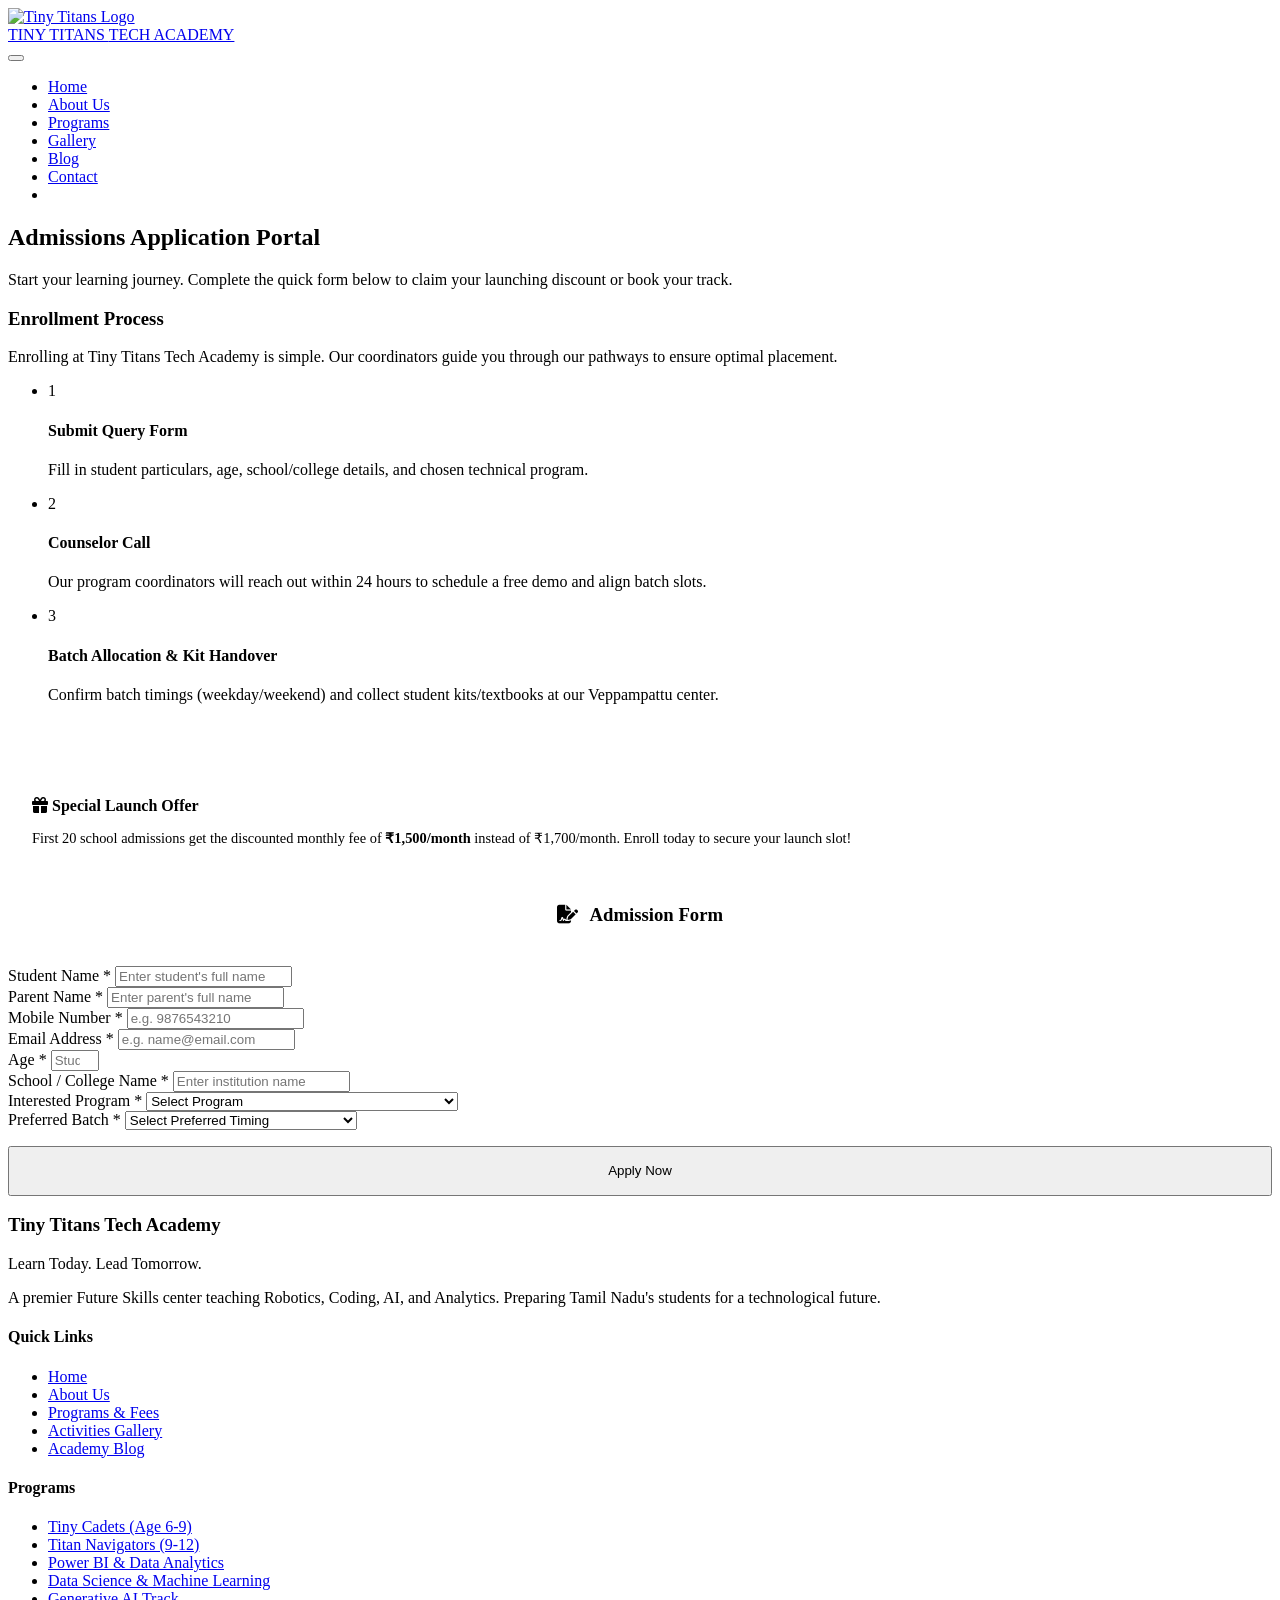
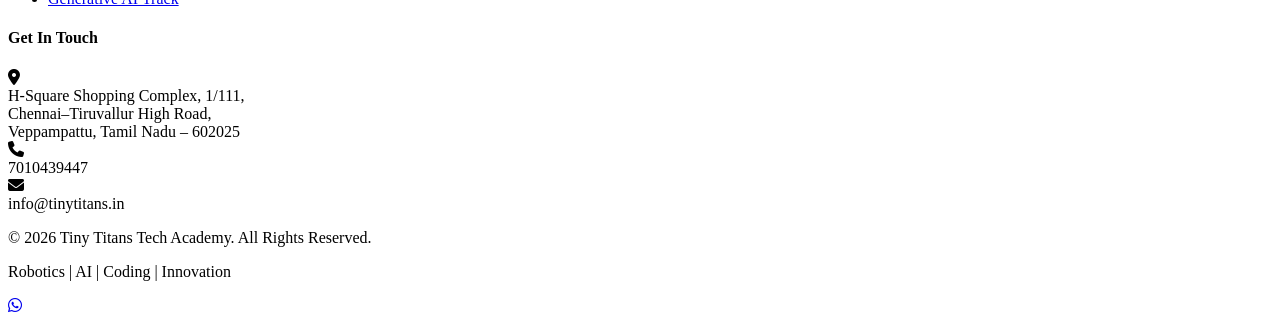
==== static/admissions.html @ 5833d103 "Initial commit of Tiny Titans Tech Academy website with unique images and navigation updates" ====
<!DOCTYPE html>
<html lang="en">
<head>
    <meta charset="UTF-8">
    <meta name="viewport" content="width=device-width, initial-scale=1.0">
    <meta name="description" content="Apply for admissions at Tiny Titans Tech Academy. Register for school programs (Robotics, AI, Coding) or professional college tracks. Secure your seat today.">
    <meta name="keywords" content="Robotics training admissions, coding academy application, AI classes registry, Tiny Titans Tech Academy enroll, learn Python, Power BI, Data Science courses Tamil Nadu">
    <title>Online Admissions & Enrollment | Tiny Titans Tech Academy</title>
    
    <link rel="icon" type="image/png" href="/images/shield_logo.png">
    <link rel="stylesheet" href="/css/style.css">
    <link rel="stylesheet" href="https://cdnjs.cloudflare.com/ajax/libs/font-awesome/6.4.0/css/all.min.css">
</head>
<body>

    <!-- Header & Navigation -->
    <header class="header scrolled" id="header" style="position: sticky;">
        <div class="container">
            <div class="nav-wrapper">
                <a href="/" class="logo-link">
                    <img src="/images/shield_logo.png" alt="Tiny Titans Logo" class="logo-img">
                    <div class="logo-text">
                        TINY TITANS
                        <span>TECH ACADEMY</span>
                    </div>
                </a>
                
                <button class="nav-toggle" id="navToggle" aria-label="Toggle navigation">
                    <span></span>
                    <span></span>
                    <span></span>
                </button>
                
                <ul class="nav-menu" id="navMenu">
                    <li class="nav-item"><a href="/">Home</a></li>
                    <li class="nav-item"><a href="/about.html">About Us</a></li>
                    <li class="nav-item"><a href="/#programs">Programs</a></li>
                    <li class="nav-item"><a href="/gallery.html">Gallery</a></li>
                    <li class="nav-item"><a href="/blog.html">Blog</a></li>
                    <li class="nav-item"><a href="/contact.html">Contact</a></li>
                    <li class="nav-item active"><a href="/admissions.html" class="btn btn-primary" style="padding: 0.5rem 1.25rem; color: white;">Apply Now</a></li>
                </ul>
            </div>
        </div>
    </header>

    <!-- Admissions Section -->
    <section class="section" style="background-color: var(--bg-light); min-height: 80vh;">
        <div class="container">
            <div class="section-title">
                <h2>Admissions Application Portal</h2>
                <p>Start your learning journey. Complete the quick form below to claim your launching discount or book your track.</p>
            </div>
            
            <div class="admissions-wrapper">
                <!-- Admissions steps/info -->
                <div class="admissions-text">
                    <h3>Enrollment Process</h3>
                    <p>Enrolling at Tiny Titans Tech Academy is simple. Our coordinators guide you through our pathways to ensure optimal placement.</p>
                    
                    <ul class="admissions-steps">
                        <li class="admissions-step-item">
                            <div class="step-number">1</div>
                            <div class="step-details">
                                <h4>Submit Query Form</h4>
                                <p>Fill in student particulars, age, school/college details, and chosen technical program.</p>
                            </div>
                        </li>
                        <li class="admissions-step-item">
                            <div class="step-number">2</div>
                            <div class="step-details">
                                <h4>Counselor Call</h4>
                                <p>Our program coordinators will reach out within 24 hours to schedule a free demo and align batch slots.</p>
                            </div>
                        </li>
                        <li class="admissions-step-item">
                            <div class="step-number">3</div>
                            <div class="step-details">
                                <h4>Batch Allocation & Kit Handover</h4>
                                <p>Confirm batch timings (weekday/weekend) and collect student kits/textbooks at our Veppampattu center.</p>
                            </div>
                        </li>
                    </ul>
                    
                    <div style="background-color: var(--bg-white); border-left: 4px solid var(--highlight); padding: 1.5rem; border-radius: var(--radius-sm); margin-top: 3rem; box-shadow: var(--shadow-sm);">
                        <h4 style="color: var(--primary); margin-bottom: 0.5rem;"><i class="fa-solid fa-gift" style="color: var(--highlight);"></i> Special Launch Offer</h4>
                        <p style="font-size: 0.9rem; color: var(--text-muted);">First 20 school admissions get the discounted monthly fee of <strong>₹1,500/month</strong> instead of ₹1,700/month. Enroll today to secure your launch slot!</p>
                    </div>
                </div>
                
                <!-- Admissions Form -->
                <div class="admissions-card">
                    <h3 style="margin-bottom: 1.5rem; text-align: center; border-bottom: 1px solid var(--border); padding-bottom: 1rem;"><i class="fa-solid fa-file-signature" style="color: var(--secondary); margin-right: 0.5rem;"></i> Admission Form</h3>
                    <form id="admissionsForm">
                        <div class="form-grid">
                            <!-- Student Name -->
                            <div class="form-group">
                                <label for="studentName">Student Name *</label>
                                <input type="text" id="studentName" class="form-control" placeholder="Enter student's full name" required>
                            </div>
                            
                            <!-- Parent Name -->
                            <div class="form-group">
                                <label for="parentName">Parent Name *</label>
                                <input type="text" id="parentName" class="form-control" placeholder="Enter parent's full name" required>
                            </div>
                            
                            <!-- Mobile Number -->
                            <div class="form-group">
                                <label for="mobileNumber">Mobile Number *</label>
                                <input type="tel" id="mobileNumber" class="form-control" placeholder="e.g. 9876543210" required>
                            </div>
                            
                            <!-- Email -->
                            <div class="form-group">
                                <label for="email">Email Address *</label>
                                <input type="email" id="email" class="form-control" placeholder="e.g. name@email.com" required>
                            </div>
                            
                            <!-- Age -->
                            <div class="form-group">
                                <label for="age">Age *</label>
                                <input type="number" id="age" class="form-control" placeholder="Student's age" min="5" max="30" required>
                            </div>
                            
                            <!-- School/College -->
                            <div class="form-group">
                                <label for="schoolCollege">School / College Name *</label>
                                <input type="text" id="schoolCollege" class="form-control" placeholder="Enter institution name" required>
                            </div>
                            
                            <!-- Program Selection -->
                            <div class="form-group">
                                <label for="interestedProgram">Interested Program *</label>
                                <select id="interestedProgram" class="form-control" required>
                                    <option value="" disabled selected>Select Program</option>
                                    <optgroup label="School Kids Programs (Age 6+)">
                                        <option value="Tiny Cadets (Age 6-9)">Tiny Cadets (Age 6-9)</option>
                                        <option value="Titan Navigators (Age 9-12)">Titan Navigators (Age 9-12)</option>
                                        <option value="Tiny Commanders (Age 12+)">Tiny Commanders (Age 12+)</option>
                                    </optgroup>
                                    <optgroup label="College Programs & Professionals">
                                        <option value="Python Programming">Python Programming (₹6,000)</option>
                                        <option value="Data Analytics & Power BI">Data Analytics & Power BI (₹8,000)</option>
                                        <option value="Machine Learning">Machine Learning (₹10,000)</option>
                                        <option value="Data Science Professional">Data Science Professional Program (₹12,000)</option>
                                        <option value="Generative AI Professional">Generative AI Professional Program (₹14,000)</option>
                                        <option value="AI & Data Science Career Program">AI & Data Science Career Program (₹20,000)</option>
                                    </optgroup>
                                </select>
                            </div>
                            
                            <!-- Batch Preference -->
                            <div class="form-group">
                                <label for="preferredBatch">Preferred Batch *</label>
                                <select id="preferredBatch" class="form-control" required>
                                    <option value="" disabled selected>Select Preferred Timing</option>
                                    <option value="Weekend (Saturday & Sunday)">Weekend (Saturday & Sunday)</option>
                                    <option value="Weekday Evenings (Mon, Wed, Fri)">Weekday Evenings (Mon, Wed, Fri)</option>
                                    <option value="Weekday Evenings (Tue, Thu, Sat)">Weekday Evenings (Tue, Thu, Sat)</option>
                                </select>
                            </div>
                            
                            <!-- Submit Button -->
                            <div class="form-group full-width" style="margin-top: 1rem;">
                                <button type="submit" class="btn btn-primary" style="width: 100%; height: 50px;">Apply Now</button>
                            </div>
                        </div>
                    </form>
                    <!-- Form submission response message banner -->
                    <div id="formMessage" class="form-message"></div>
                </div>
            </div>
        </div>
    </section>

    <!-- Footer -->
    <footer class="footer">
        <div class="container">
            <div class="footer-grid">
                <div class="footer-brand">
                    <h3>Tiny Titans Tech Academy</h3>
                    <p class="tagline">Learn Today. Lead Tomorrow.</p>
                    <p class="desc">A premier Future Skills center teaching Robotics, Coding, AI, and Analytics. Preparing Tamil Nadu's students for a technological future.</p>
                </div>
                <div>
                    <h4 class="footer-title">Quick Links</h4>
                    <ul class="footer-links">
                        <li><a href="/">Home</a></li>
                        <li><a href="/about.html">About Us</a></li>
                        <li><a href="/#programs">Programs & Fees</a></li>
                        <li><a href="/gallery.html">Activities Gallery</a></li>
                        <li><a href="/blog.html">Academy Blog</a></li>
                    </ul>
                </div>
                <div>
                    <h4 class="footer-title">Programs</h4>
                    <ul class="footer-links">
                        <li><a href="/#programs">Tiny Cadets (Age 6-9)</a></li>
                        <li><a href="/#programs">Titan Navigators (9-12)</a></li>
                        <li><a href="/#programs">Power BI & Data Analytics</a></li>
                        <li><a href="/#programs">Data Science & Machine Learning</a></li>
                        <li><a href="/#programs">Generative AI Track</a></li>
                    </ul>
                </div>
                <div>
                    <h4 class="footer-title">Get In Touch</h4>
                    <div class="footer-contact-item">
                        <div class="footer-contact-icon"><i class="fa-solid fa-location-dot"></i></div>
                        <div>
                            H-Square Shopping Complex, 1/111,<br>
                            Chennai–Tiruvallur High Road,<br>
                            Veppampattu, Tamil Nadu – 602025
                        </div>
                    </div>
                    <div class="footer-contact-item">
                        <div class="footer-contact-icon"><i class="fa-solid fa-phone"></i></div>
                        <div>7010439447</div>
                    </div>
                    <div class="footer-contact-item">
                        <div class="footer-contact-icon"><i class="fa-solid fa-envelope"></i></div>
                        <div>info@tinytitans.in</div>
                    </div>
                </div>
            </div>
            
            <div class="footer-bottom">
                <p>&copy; 2026 Tiny Titans Tech Academy. All Rights Reserved.</p>
                <p>Robotics | AI | Coding | Innovation</p>
            </div>
        </div>
    </footer>

    <!-- Sticky WhatsApp Button -->
    <div class="whatsapp-widget">
        <a href="https://wa.me/917010439447?text=Hi,%20I%20would%20like%20to%20know%20more%20about%20Tiny%20Titans%20Tech%20Academy." class="whatsapp-btn" target="_blank" aria-label="Chat on WhatsApp">
            <i class="fa-brands fa-whatsapp"></i>
        </a>
    </div>

    <!-- Scripts -->
    <script src="/js/main.js"></script>
</body>
</html>
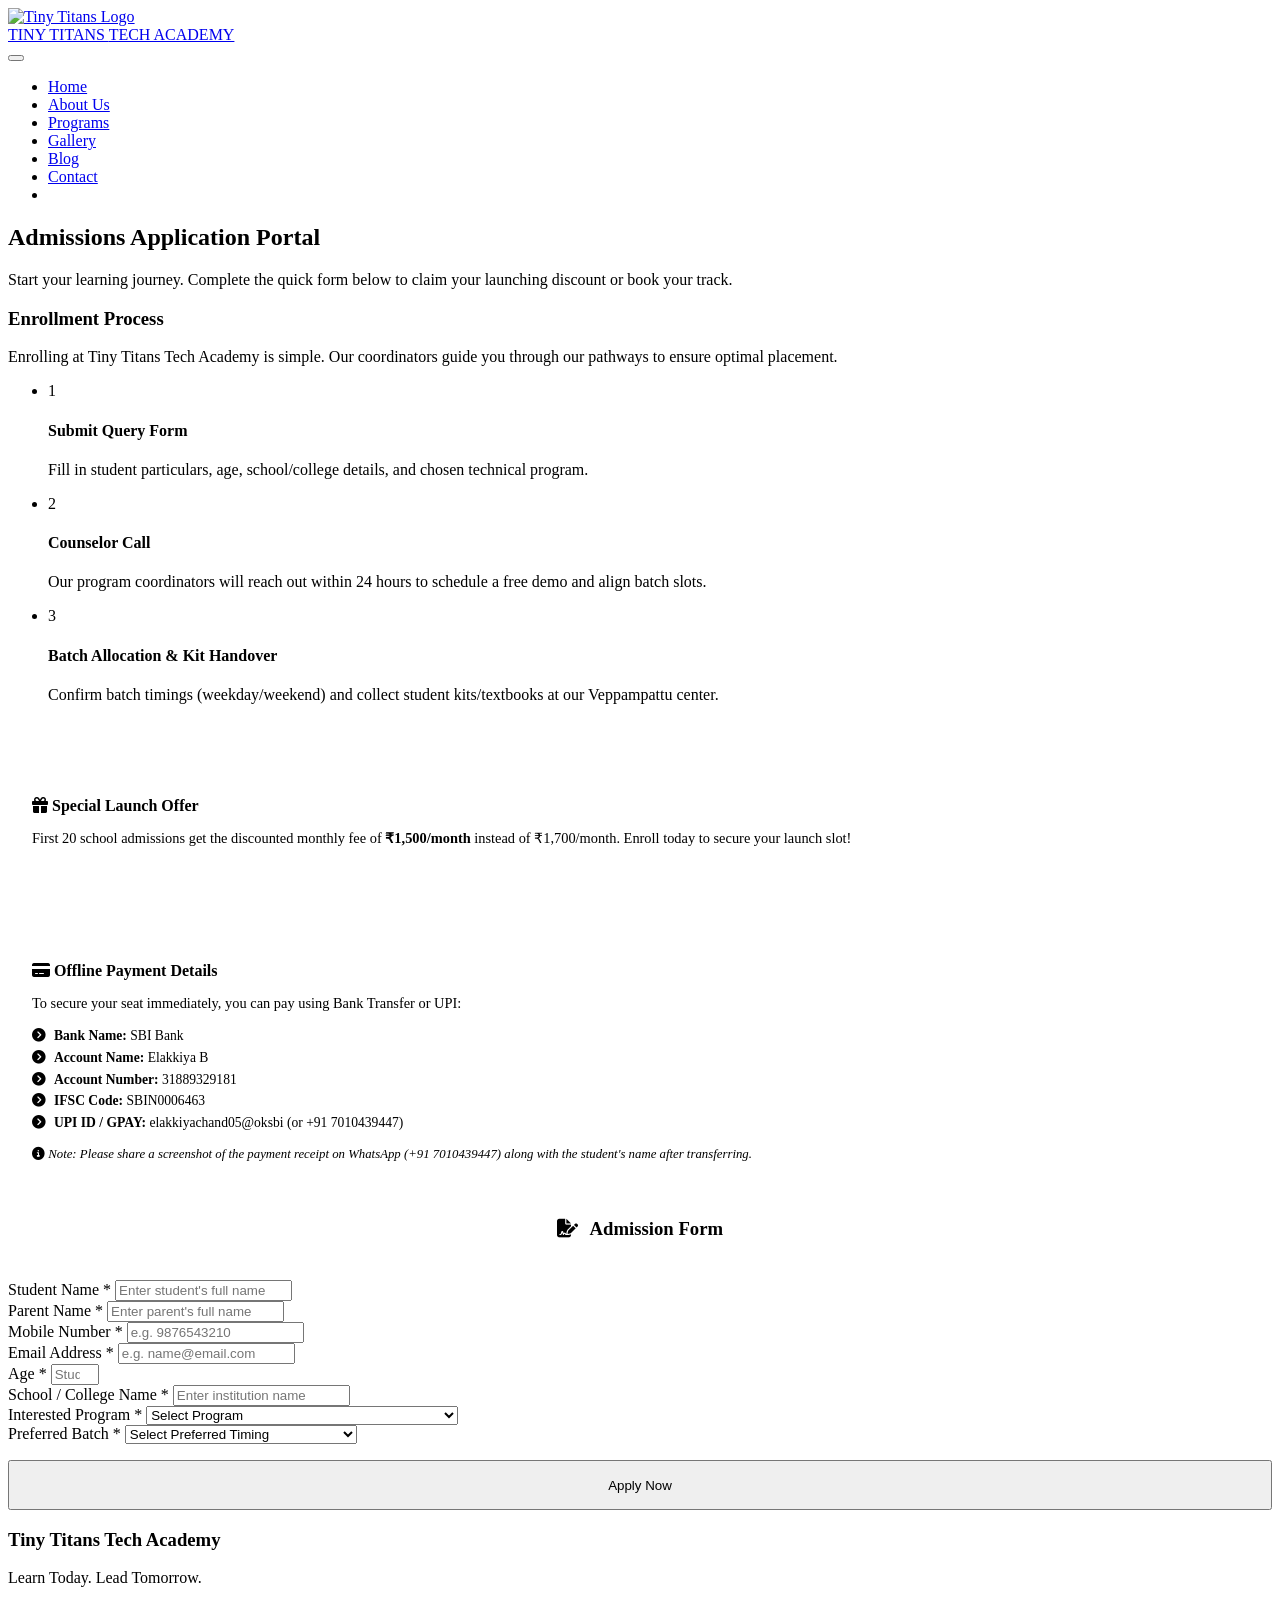
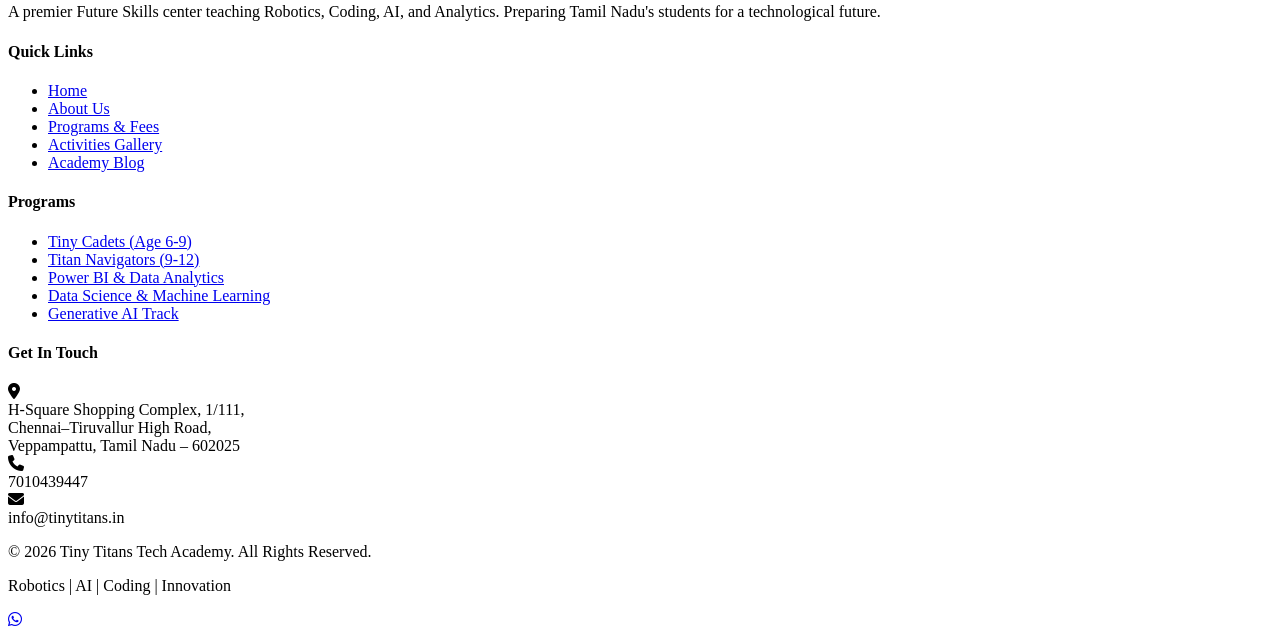
==== commit 3f48af58: "feat: display offline payment details (SBI bank & UPI info) on admissions page and success message" ====
--- a/static/admissions.html
+++ b/static/admissions.html
@@ -86,6 +86,19 @@
                         <h4 style="color: var(--primary); margin-bottom: 0.5rem;"><i class="fa-solid fa-gift" style="color: var(--highlight);"></i> Special Launch Offer</h4>
                         <p style="font-size: 0.9rem; color: var(--text-muted);">First 20 school admissions get the discounted monthly fee of <strong>₹1,500/month</strong> instead of ₹1,700/month. Enroll today to secure your launch slot!</p>
                     </div>
+                    
+                    <div style="background-color: var(--bg-white); border-left: 4px solid var(--secondary); padding: 1.5rem; border-radius: var(--radius-sm); margin-top: 2rem; box-shadow: var(--shadow-sm);">
+                        <h4 style="color: var(--primary); margin-bottom: 0.5rem;"><i class="fa-solid fa-credit-card" style="color: var(--secondary);"></i> Offline Payment Details</h4>
+                        <p style="font-size: 0.9rem; color: var(--text-muted); margin-bottom: 0.75rem;">To secure your seat immediately, you can pay using Bank Transfer or UPI:</p>
+                        <ul style="list-style: none; padding-left: 0; font-size: 0.85rem; line-height: 1.6; color: var(--text-main);">
+                            <li><i class="fa-solid fa-circle-chevron-right" style="color: var(--secondary); margin-right: 0.5rem;"></i><strong>Bank Name:</strong> SBI Bank</li>
+                            <li><i class="fa-solid fa-circle-chevron-right" style="color: var(--secondary); margin-right: 0.5rem;"></i><strong>Account Name:</strong> Elakkiya B</li>
+                            <li><i class="fa-solid fa-circle-chevron-right" style="color: var(--secondary); margin-right: 0.5rem;"></i><strong>Account Number:</strong> 31889329181</li>
+                            <li><i class="fa-solid fa-circle-chevron-right" style="color: var(--secondary); margin-right: 0.5rem;"></i><strong>IFSC Code:</strong> SBIN0006463</li>
+                            <li><i class="fa-solid fa-circle-chevron-right" style="color: var(--secondary); margin-right: 0.5rem;"></i><strong>UPI ID / GPAY:</strong> elakkiyachand05@oksbi (or +91 7010439447)</li>
+                        </ul>
+                        <p style="font-size: 0.8rem; color: var(--text-muted); margin-top: 0.75rem; font-style: italic;"><i class="fa-solid fa-circle-info"></i> Note: Please share a screenshot of the payment receipt on WhatsApp (+91 7010439447) along with the student's name after transferring.</p>
+                    </div>
                 </div>
                 
                 <!-- Admissions Form -->
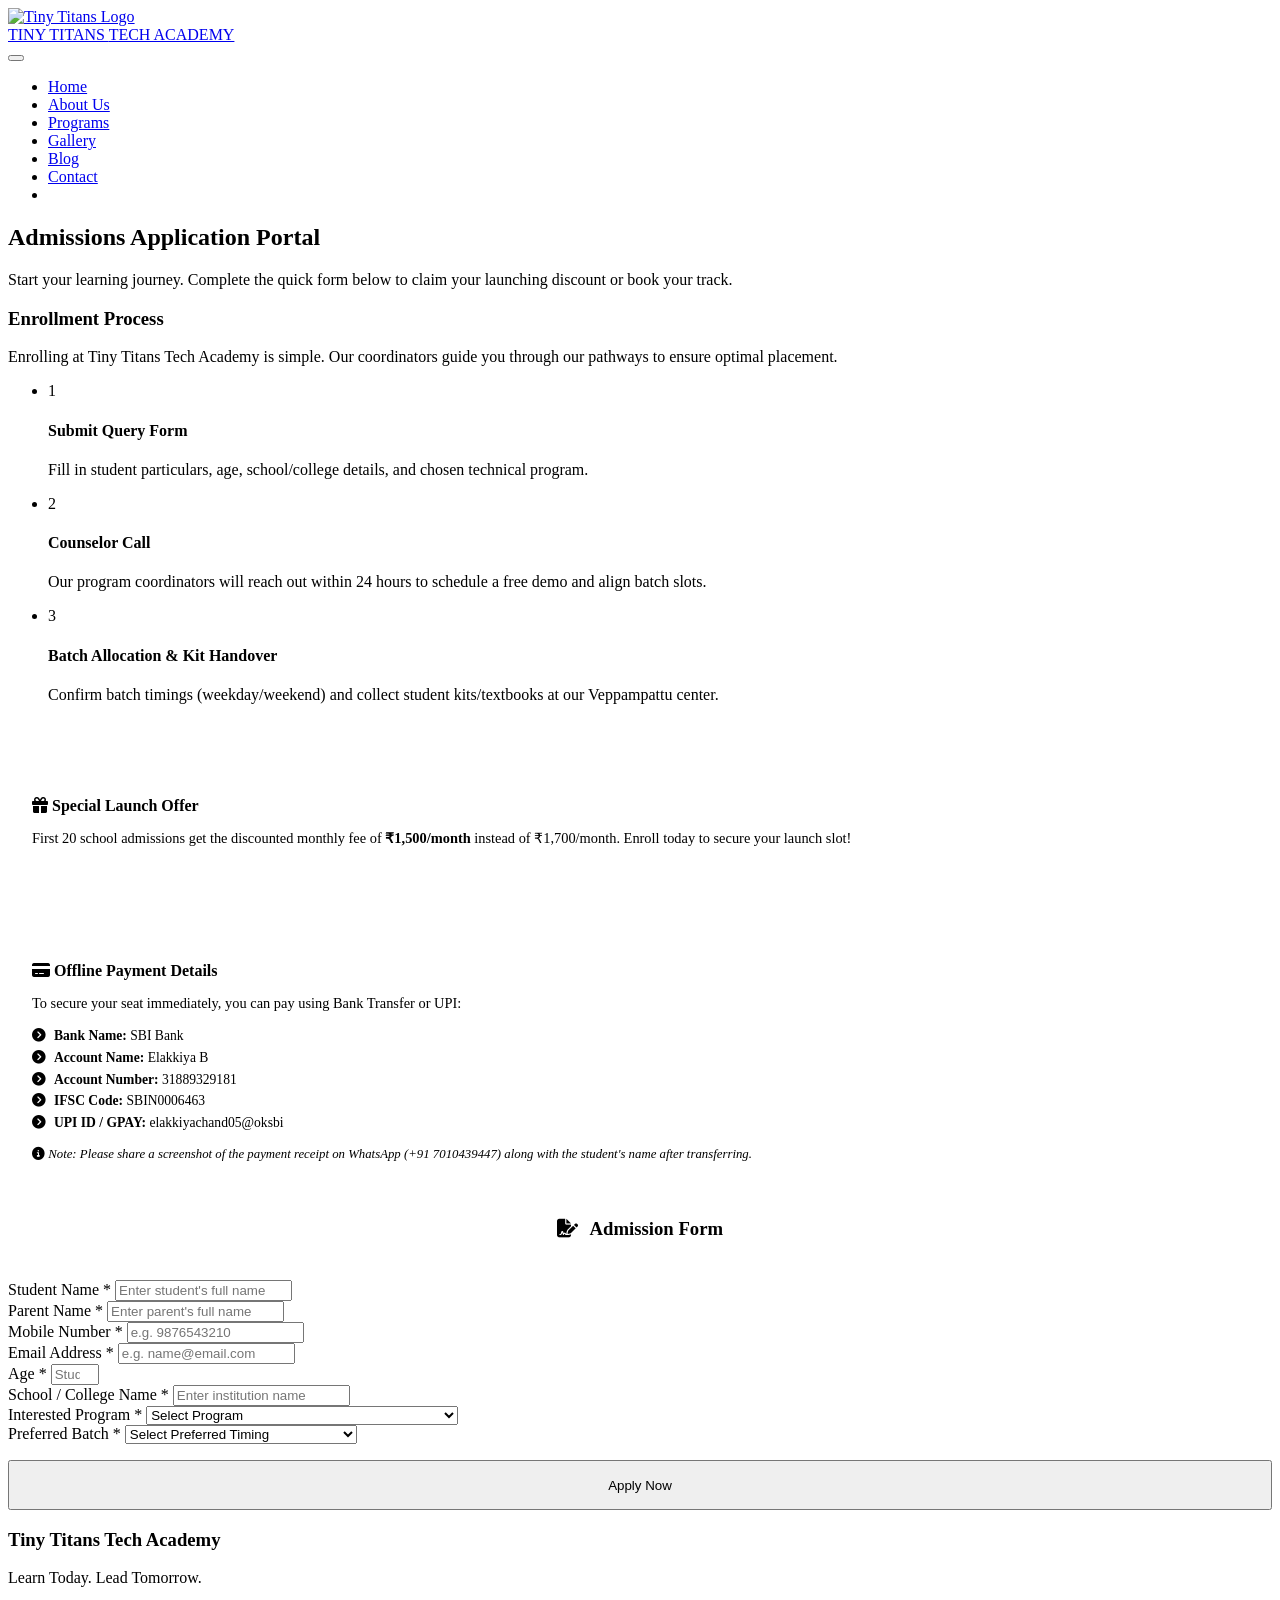
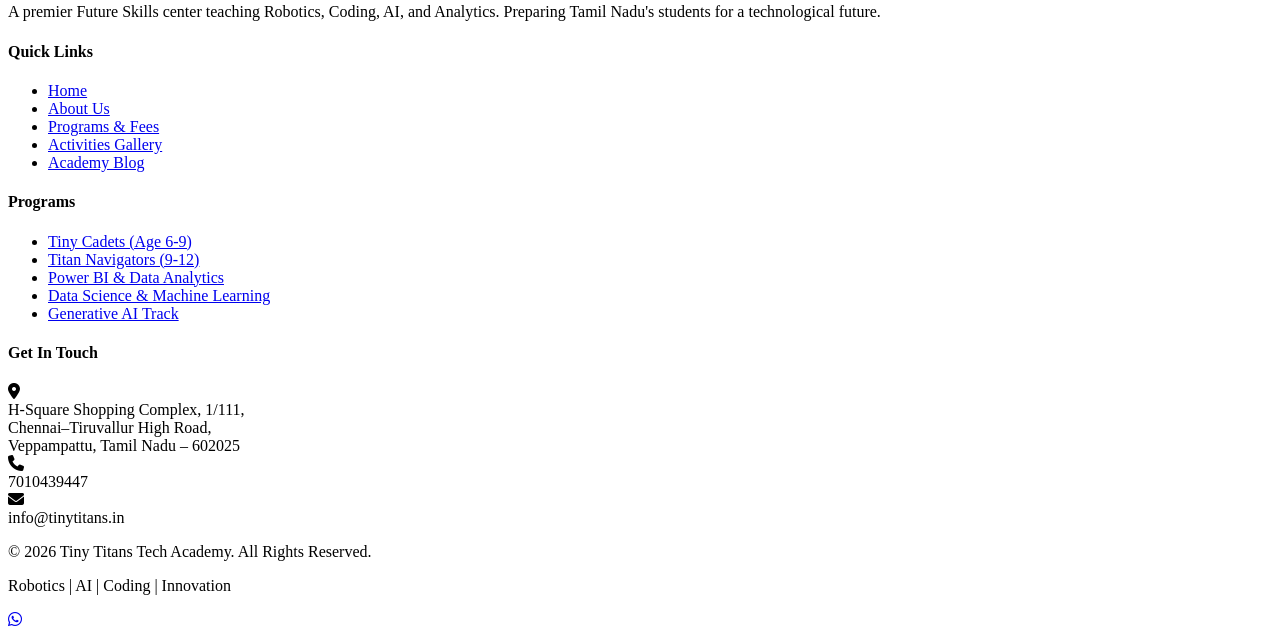
==== commit 6b2057f6: "fix: remove 7010 phone number reference from UPI ID line and update main.js with Elakkiya B bank det" ====
--- a/static/admissions.html
+++ b/static/admissions.html
@@ -95,7 +95,7 @@
                             <li><i class="fa-solid fa-circle-chevron-right" style="color: var(--secondary); margin-right: 0.5rem;"></i><strong>Account Name:</strong> Elakkiya B</li>
                             <li><i class="fa-solid fa-circle-chevron-right" style="color: var(--secondary); margin-right: 0.5rem;"></i><strong>Account Number:</strong> 31889329181</li>
                             <li><i class="fa-solid fa-circle-chevron-right" style="color: var(--secondary); margin-right: 0.5rem;"></i><strong>IFSC Code:</strong> SBIN0006463</li>
-                            <li><i class="fa-solid fa-circle-chevron-right" style="color: var(--secondary); margin-right: 0.5rem;"></i><strong>UPI ID / GPAY:</strong> elakkiyachand05@oksbi (or +91 7010439447)</li>
+                            <li><i class="fa-solid fa-circle-chevron-right" style="color: var(--secondary); margin-right: 0.5rem;"></i><strong>UPI ID / GPAY:</strong> elakkiyachand05@oksbi</li>
                         </ul>
                         <p style="font-size: 0.8rem; color: var(--text-muted); margin-top: 0.75rem; font-style: italic;"><i class="fa-solid fa-circle-info"></i> Note: Please share a screenshot of the payment receipt on WhatsApp (+91 7010439447) along with the student's name after transferring.</p>
                     </div>
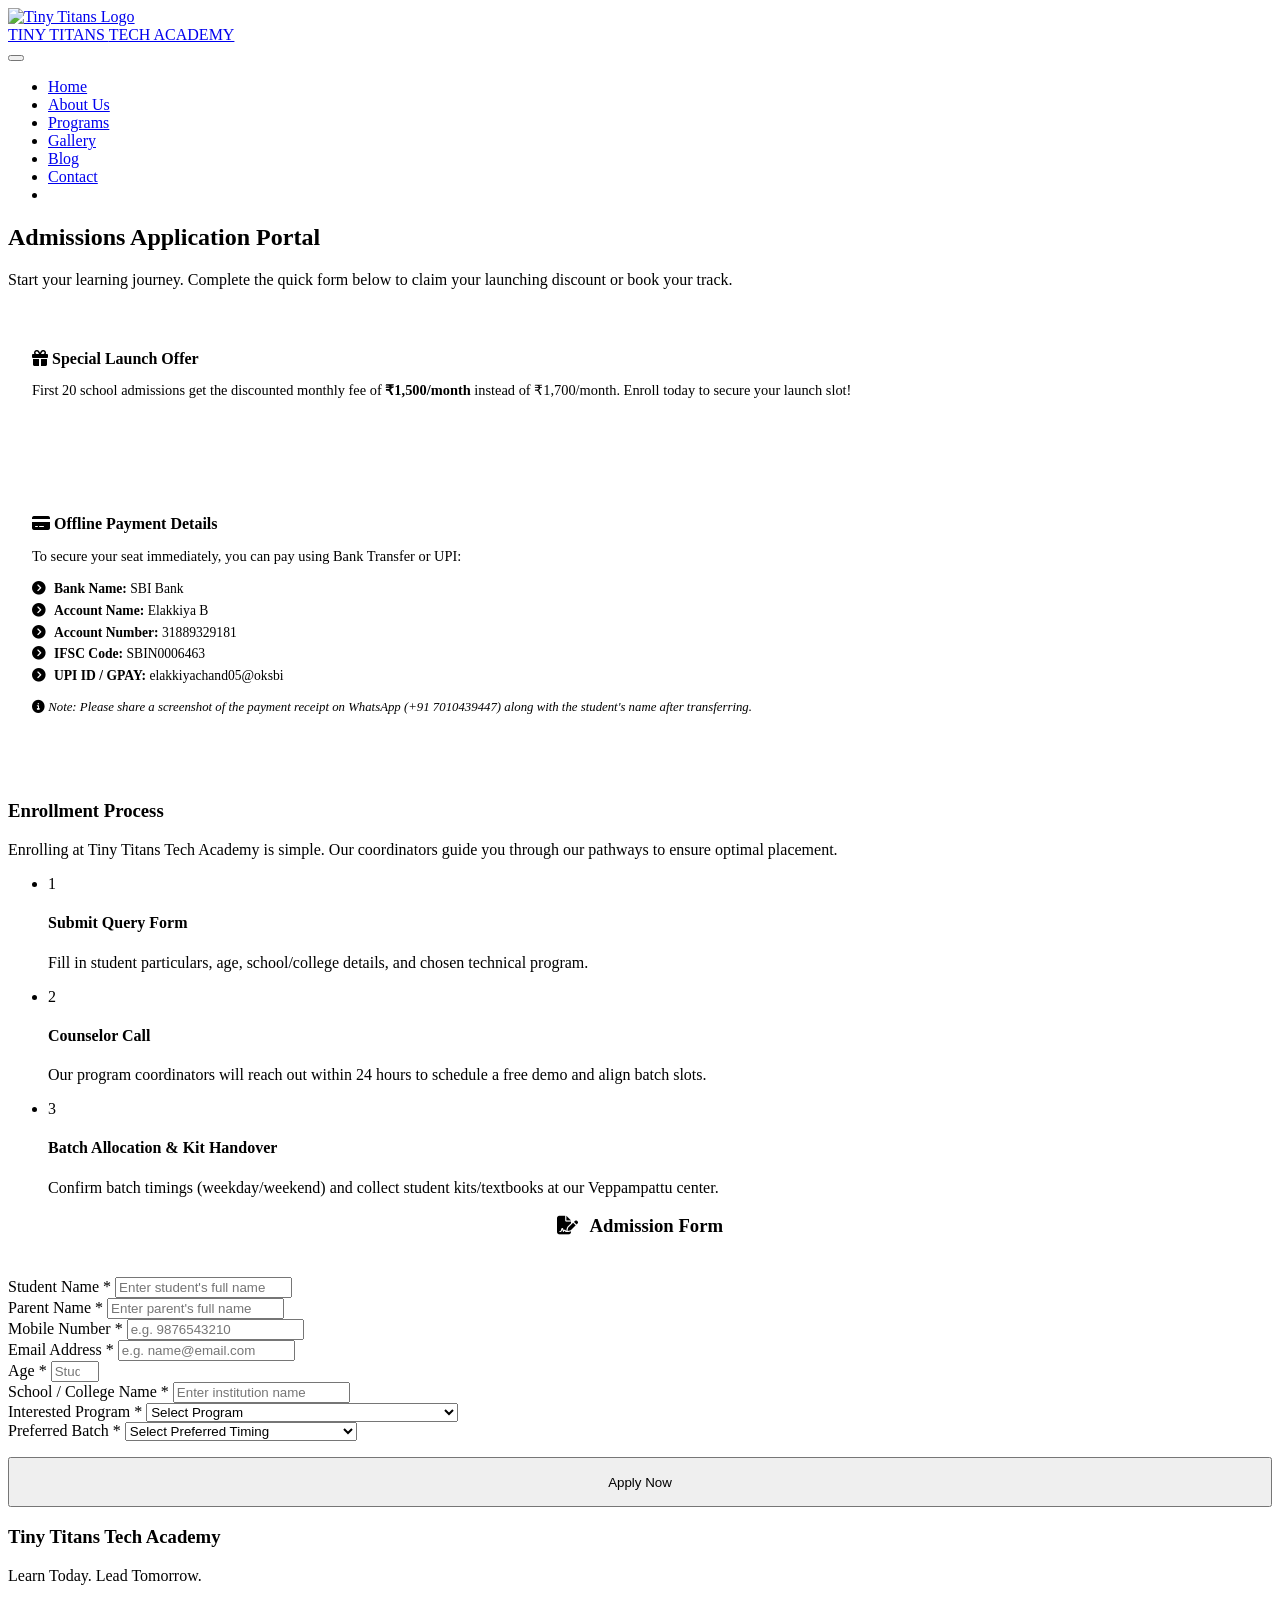
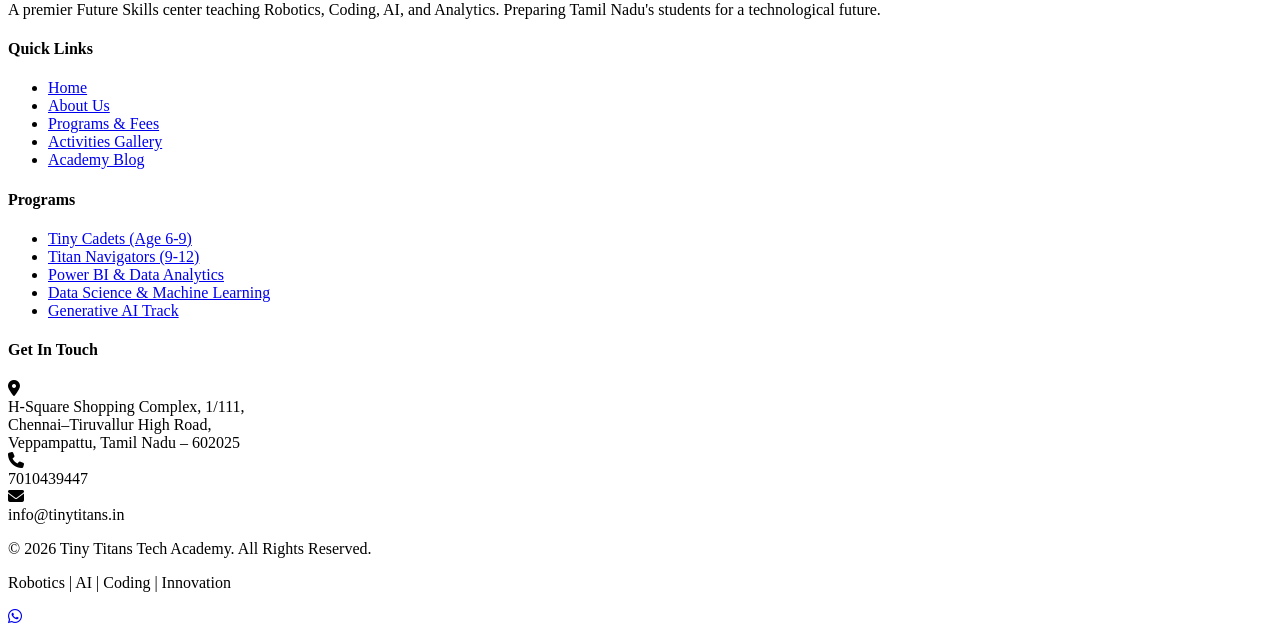
==== commit c50bb170: "feat: swap layout positions of Enrollment Process and Payment Cards in admissions.html" ====
--- a/static/admissions.html
+++ b/static/admissions.html
@@ -55,34 +55,7 @@
             <div class="admissions-wrapper">
                 <!-- Admissions steps/info -->
                 <div class="admissions-text">
-                    <h3>Enrollment Process</h3>
-                    <p>Enrolling at Tiny Titans Tech Academy is simple. Our coordinators guide you through our pathways to ensure optimal placement.</p>
-                    
-                    <ul class="admissions-steps">
-                        <li class="admissions-step-item">
-                            <div class="step-number">1</div>
-                            <div class="step-details">
-                                <h4>Submit Query Form</h4>
-                                <p>Fill in student particulars, age, school/college details, and chosen technical program.</p>
-                            </div>
-                        </li>
-                        <li class="admissions-step-item">
-                            <div class="step-number">2</div>
-                            <div class="step-details">
-                                <h4>Counselor Call</h4>
-                                <p>Our program coordinators will reach out within 24 hours to schedule a free demo and align batch slots.</p>
-                            </div>
-                        </li>
-                        <li class="admissions-step-item">
-                            <div class="step-number">3</div>
-                            <div class="step-details">
-                                <h4>Batch Allocation & Kit Handover</h4>
-                                <p>Confirm batch timings (weekday/weekend) and collect student kits/textbooks at our Veppampattu center.</p>
-                            </div>
-                        </li>
-                    </ul>
-                    
-                    <div style="background-color: var(--bg-white); border-left: 4px solid var(--highlight); padding: 1.5rem; border-radius: var(--radius-sm); margin-top: 3rem; box-shadow: var(--shadow-sm);">
+                    <div style="background-color: var(--bg-white); border-left: 4px solid var(--highlight); padding: 1.5rem; border-radius: var(--radius-sm); margin-top: 0; box-shadow: var(--shadow-sm);">
                         <h4 style="color: var(--primary); margin-bottom: 0.5rem;"><i class="fa-solid fa-gift" style="color: var(--highlight);"></i> Special Launch Offer</h4>
                         <p style="font-size: 0.9rem; color: var(--text-muted);">First 20 school admissions get the discounted monthly fee of <strong>₹1,500/month</strong> instead of ₹1,700/month. Enroll today to secure your launch slot!</p>
                     </div>
@@ -98,6 +71,35 @@
                             <li><i class="fa-solid fa-circle-chevron-right" style="color: var(--secondary); margin-right: 0.5rem;"></i><strong>UPI ID / GPAY:</strong> elakkiyachand05@oksbi</li>
                         </ul>
                         <p style="font-size: 0.8rem; color: var(--text-muted); margin-top: 0.75rem; font-style: italic;"><i class="fa-solid fa-circle-info"></i> Note: Please share a screenshot of the payment receipt on WhatsApp (+91 7010439447) along with the student's name after transferring.</p>
+                    </div>
+
+                    <div style="margin-top: 3rem;">
+                        <h3>Enrollment Process</h3>
+                        <p>Enrolling at Tiny Titans Tech Academy is simple. Our coordinators guide you through our pathways to ensure optimal placement.</p>
+                        
+                        <ul class="admissions-steps">
+                            <li class="admissions-step-item">
+                                <div class="step-number">1</div>
+                                <div class="step-details">
+                                    <h4>Submit Query Form</h4>
+                                    <p>Fill in student particulars, age, school/college details, and chosen technical program.</p>
+                                </div>
+                            </li>
+                            <li class="admissions-step-item">
+                                <div class="step-number">2</div>
+                                <div class="step-details">
+                                    <h4>Counselor Call</h4>
+                                    <p>Our program coordinators will reach out within 24 hours to schedule a free demo and align batch slots.</p>
+                                </div>
+                            </li>
+                            <li class="admissions-step-item">
+                                <div class="step-number">3</div>
+                                <div class="step-details">
+                                    <h4>Batch Allocation & Kit Handover</h4>
+                                    <p>Confirm batch timings (weekday/weekend) and collect student kits/textbooks at our Veppampattu center.</p>
+                                </div>
+                            </li>
+                        </ul>
                     </div>
                 </div>
                 
